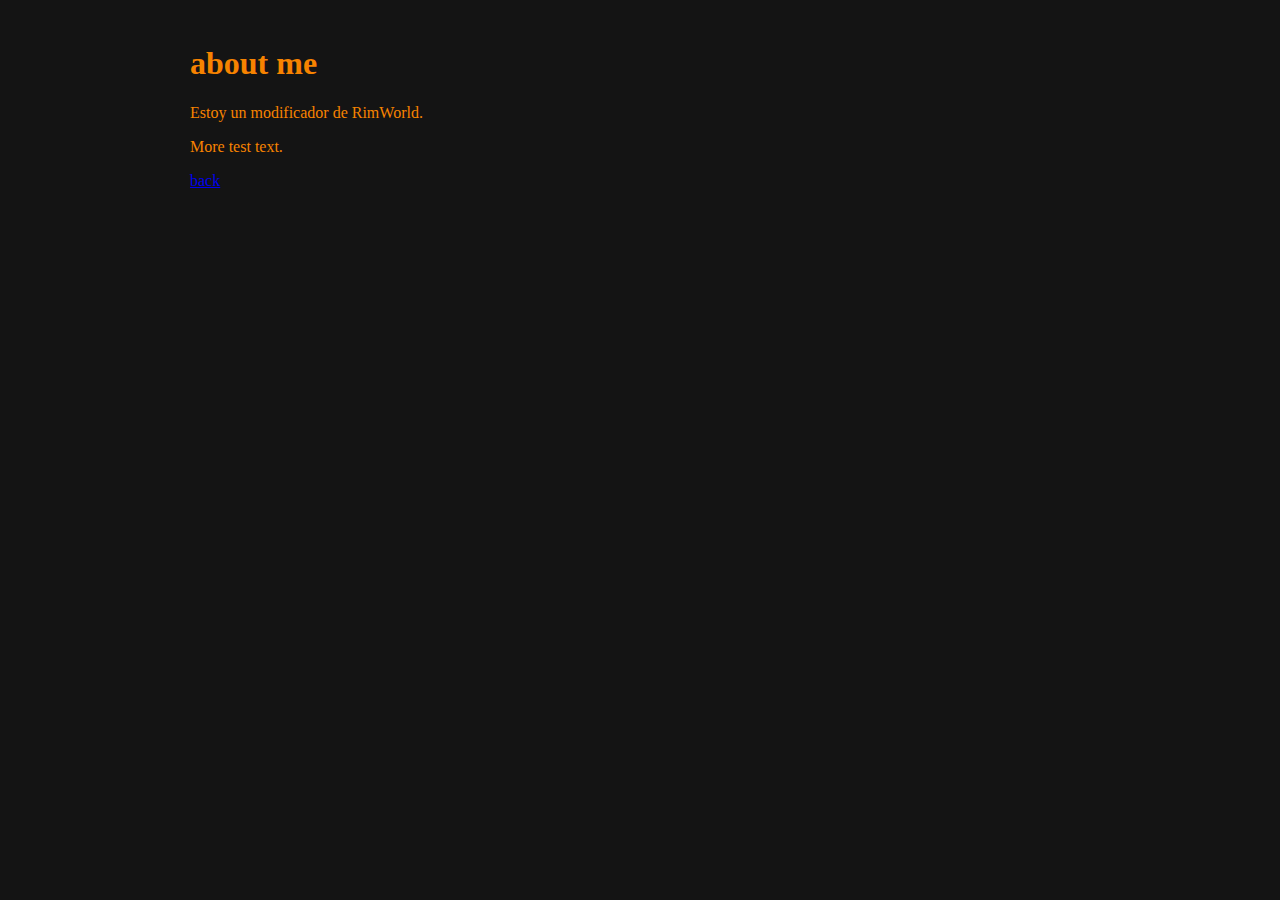
==== AboutMe.html @ 025c4be3 "link test" ====
<!DOCTYPE html>
<html>
	<head>
		<meta charset="utf-8">
		<title>about me</title>
		<link href="stylesheet.css" rel="stylesheet" type="text/css">
	</head>
	<body>
		<div class="flex">
			<div>
				<h1>about me</h1>
				<!-- from lipsum.com -->
				<p>Estoy un modificador de RimWorld.</p>
				<p>More test text.</p>
				<p><a href="index.html">back</a></p>
			</div>
		</div>
	</body>
</html>
---- stylesheet.css ----
html {
	font-size: 16px;
	background-color: #141414;
	color: #F78300;
}
.flex{
	display: flex;
	flex-direction: column;
}
.flex > div{
	/* background-color: #625E5D; // Looks better without this tbh */
	width: 900px;
	padding: 16px;
	align-self: center;
}
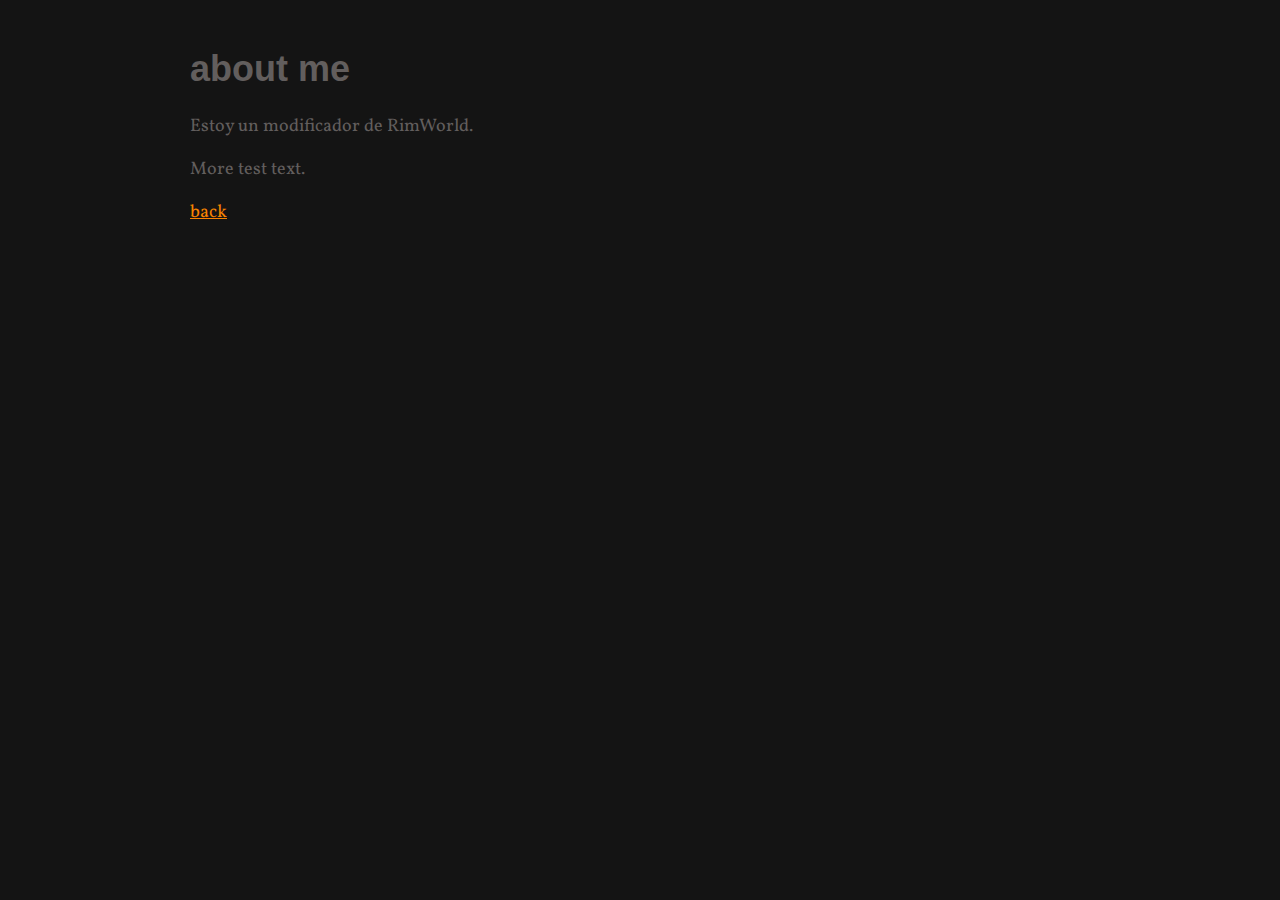
==== commit 4e01c0d1: "change h1/h2 font" ====
--- a/AboutMe.html
+++ b/AboutMe.html
@@ -4,6 +4,8 @@
 		<meta charset="utf-8">
 		<title>about me</title>
 		<link href="stylesheet.css" rel="stylesheet" type="text/css">
+		<link href="https://fonts.googleapis.com/css?family=Vollkorn" rel="stylesheet" type="text/css"/>
+		<link href="https://fonts.googleapis.com/css?family=Catamaran" rel="stylesheet" type="text/css"/>
 	</head>
 	<body>
 		<div class="flex">
--- a/stylesheet.css
+++ b/stylesheet.css
@@ -1,15 +1,30 @@
-html {
-	font-size: 16px;
-	background-color: #141414;
-	color: #F78300;
-}
-.flex{
-	display: flex;
-	flex-direction: column;
-}
-.flex > div{
-	/* background-color: #625E5D; // Looks better without this tbh */
-	width: 900px;
-	padding: 16px;
-	align-self: center;
+html {
+	font-size: 18px;
+	background-color: #141414;
+	color: #625E5D;
+	font-family: 'Vollkorn', serif;
+}
+.flex-header{
+	display: flex;
+	flex-direction: row;
+}
+div.button{
+}
+.flex{
+	display: flex;
+	flex-direction: column;
+}
+.flex > div{
+	width: 900px;
+	padding: 16px;
+	align-self: center;
+}
+a:link{
+	color: #F78300;
+}
+a:visited{
+	color: #9F5400;
+}
+h1, h2{
+	font-family: 'Open Sans', sans-serif;
 }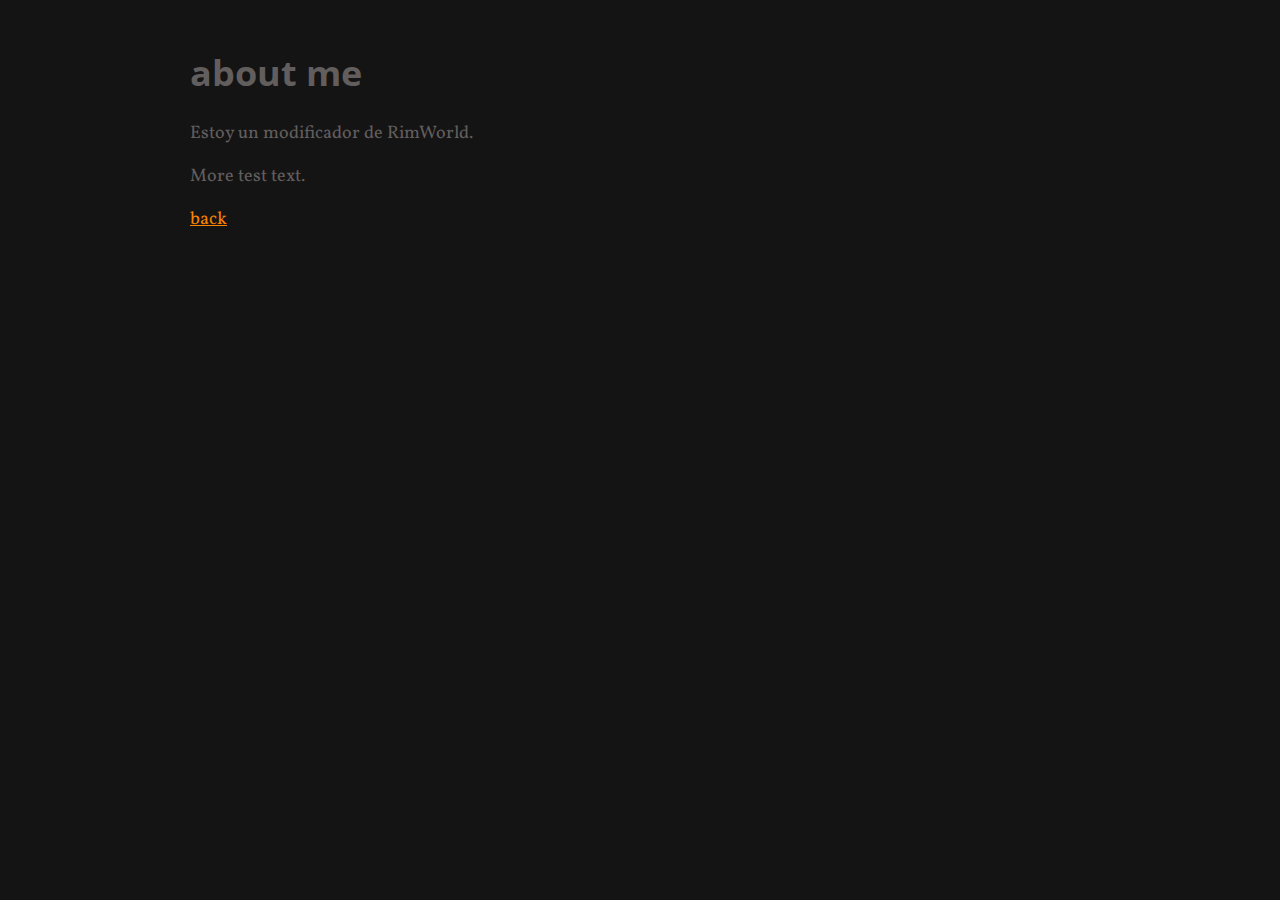
==== commit 20a28441: "change h1/h2 font" ====
--- a/AboutMe.html
+++ b/AboutMe.html
@@ -5,7 +5,7 @@
 		<title>about me</title>
 		<link href="stylesheet.css" rel="stylesheet" type="text/css">
 		<link href="https://fonts.googleapis.com/css?family=Vollkorn" rel="stylesheet" type="text/css"/>
-		<link href="https://fonts.googleapis.com/css?family=Catamaran" rel="stylesheet" type="text/css"/>
+		<link href="https://fonts.googleapis.com/css?family=Open+Sans" rel="stylesheet" type="text/css"/>
 	</head>
 	<body>
 		<div class="flex">
